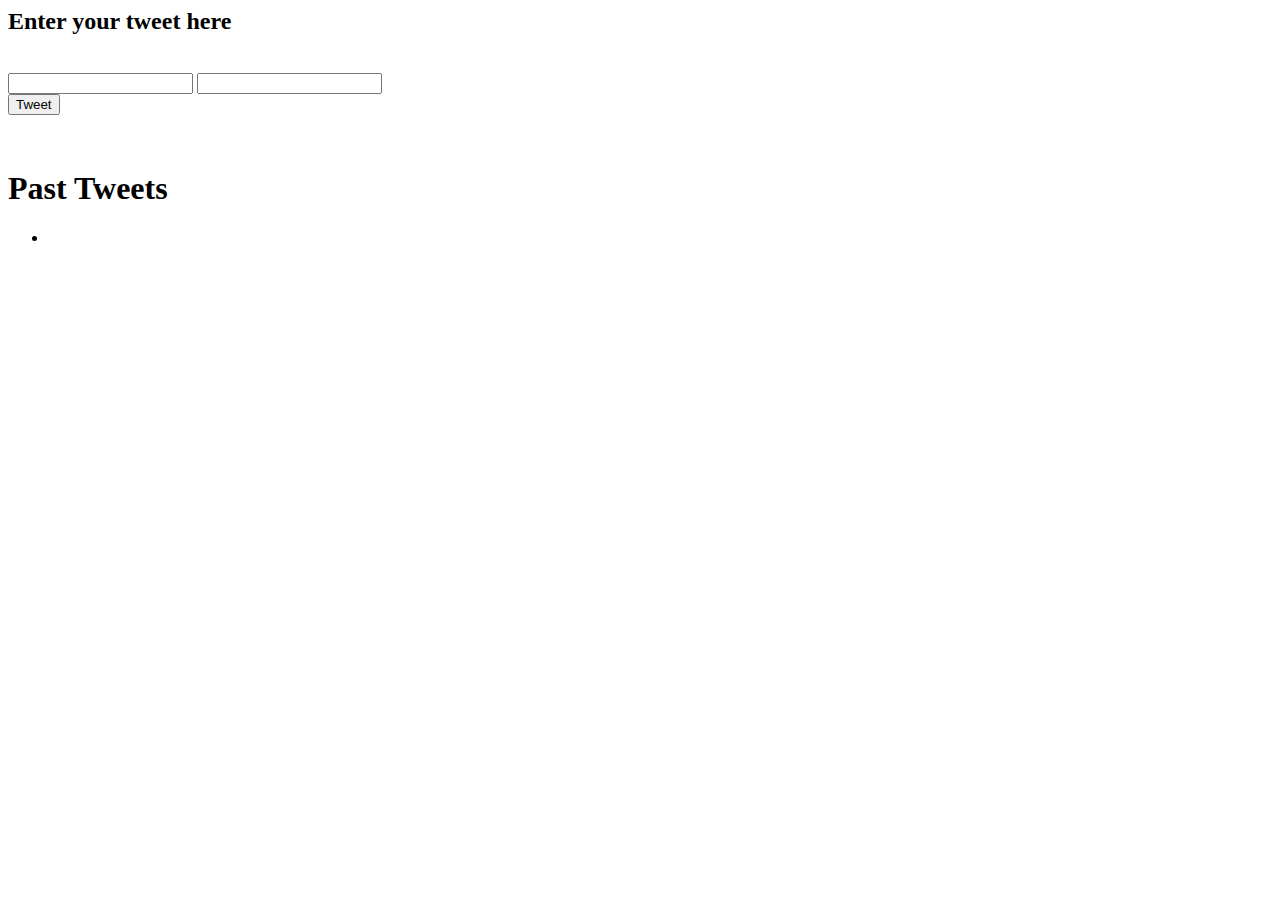
==== src/main/resources/templates/index.html @ 483a3ac7 "Initial commit" ====
<html xmlns:th="http://thymeleaf.org">
<head>
    <meta charset="UTF-8">
    <title>Enter Your tweet.</title>
</head>
<body>
    <form action="/tweets" method="POST">
        <h2>Enter your tweet here</h2>
        <br />
        <input type="text" name="content" />
        <input type="text" name="id" />
        <br />
        <input type="submit" value="Tweet" />
    </form>

    <br />
    <h1>Past Tweets</h1>

        <ul>

                <li th:each="tweet : ${tweets}"><p th:text="${tweet.content}"></p></li>

        </ul>

</body>
</html>
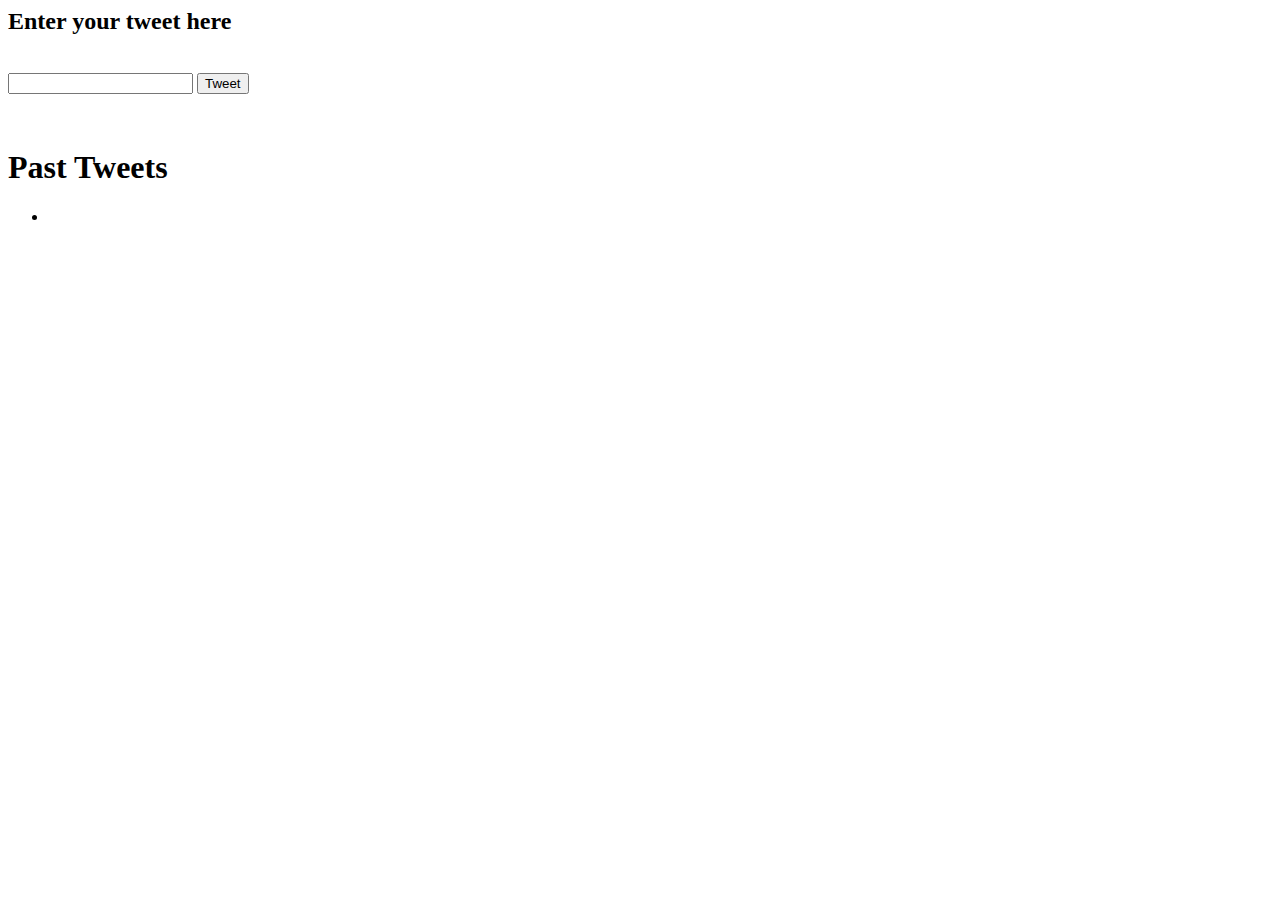
==== commit 2fde10e7: "Changed from hard-coded database to derby database" ====
--- a/src/main/resources/templates/index.html
+++ b/src/main/resources/templates/index.html
@@ -9,8 +9,6 @@
         <h2>Enter your tweet here</h2>
         <br />
         <input type="text" name="content" />
-        <input type="text" name="id" />
-        <br />
         <input type="submit" value="Tweet" />
     </form>
 
@@ -18,9 +16,7 @@
     <h1>Past Tweets</h1>
 
         <ul>
-
-                <li th:each="tweet : ${tweets}"><p th:text="${tweet.content}"></p></li>
-
+            <li th:each="tweet : ${tweets}"><p th:text="${tweet.content}"></p></li>
         </ul>
 
 </body>
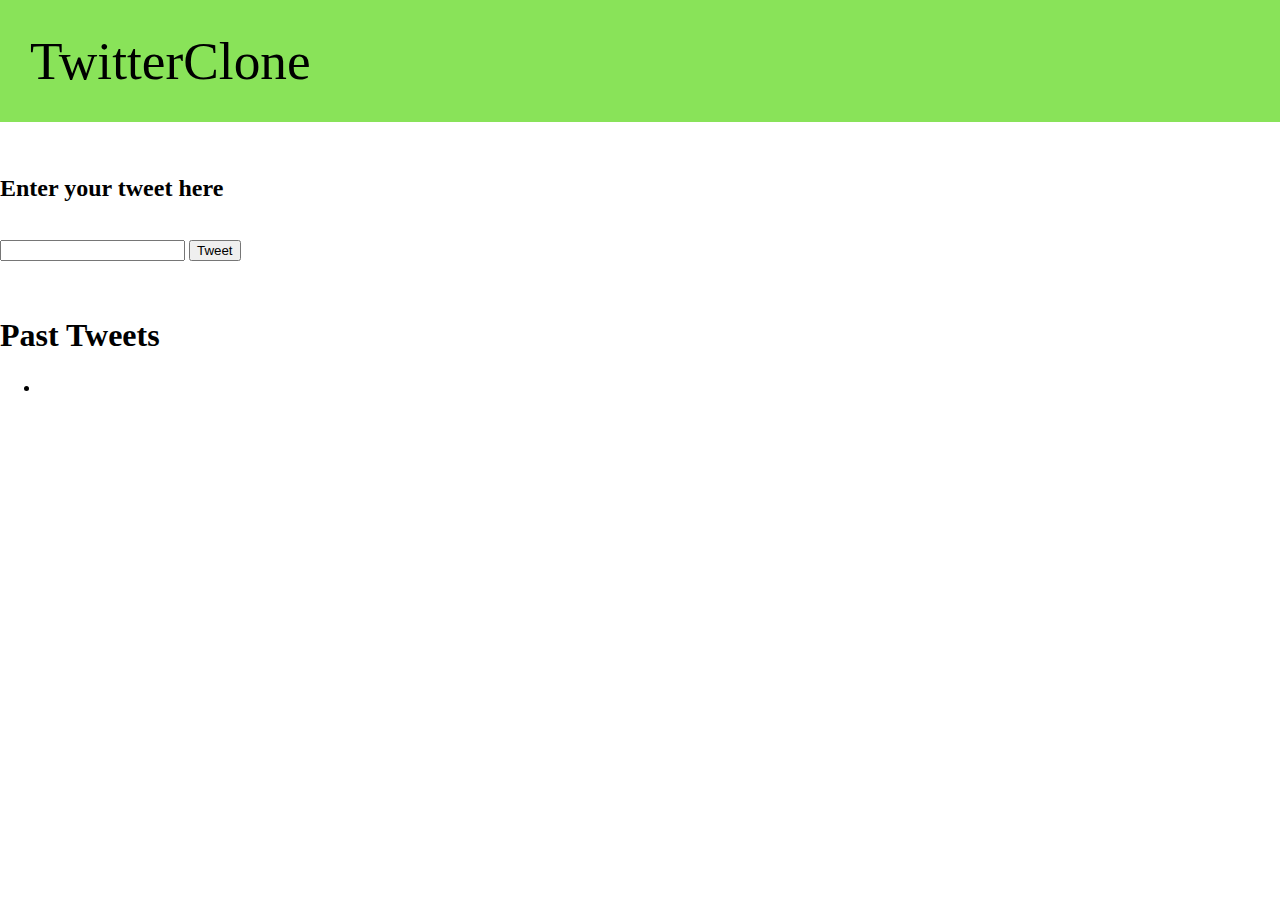
==== commit 697541d0: "Started adding styles" ====
--- a/src/main/resources/templates/index.html
+++ b/src/main/resources/templates/index.html
@@ -1,23 +1,34 @@
 
 <html xmlns:th="http://thymeleaf.org">
 <head>
+	<link href="../static/css/main.css" th:href="@{/css/main.css}" rel="stylesheet" />
+
     <meta charset="UTF-8">
     <title>Enter Your tweet.</title>
+	
 </head>
 <body>
-    <form action="/tweets" method="POST">
-        <h2>Enter your tweet here</h2>
+	<div class="header">
+		<p class="headerText">
+		TwitterClone
+		</p>
+    </div>
+    <div class="content">
+        <div class="tweetBox">
+            <form action="/tweets" method="POST">
+                <h2>Enter your tweet here</h2>
+                <br />
+                <input type="text" name="content" required="required" />
+                <input type="submit" value="Tweet" />
+            </form>
+        </div>
         <br />
-        <input type="text" name="content" />
-        <input type="submit" value="Tweet" />
-    </form>
-
-    <br />
-    <h1>Past Tweets</h1>
-
-        <ul>
-            <li th:each="tweet : ${tweets}"><p th:text="${tweet.content}"></p></li>
-        </ul>
-
+        <div class="historicTweets">
+            <h1>Past Tweets</h1>
+                <ul>
+                    <li th:each="tweet : ${tweets}"><h6 th:text="'At ' + ${tweet.date}"></h6><p class="tweetContent"th:text="${tweet.content}"></p></li>
+                </ul>
+        </div>
+    </div>
 </body>
 </html>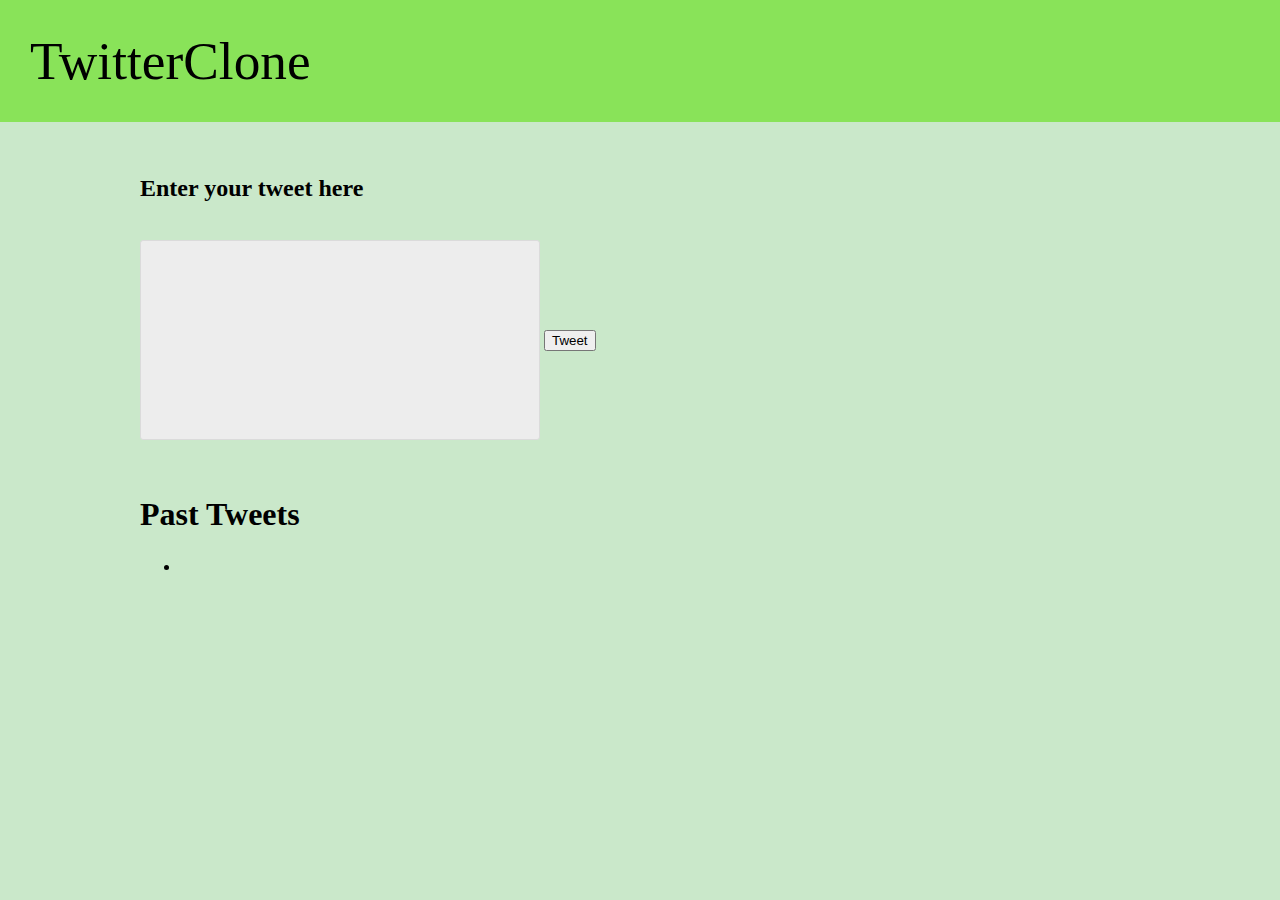
==== commit cdcee978: "Started adding some security and user things" ====
--- a/src/main/resources/templates/index.html
+++ b/src/main/resources/templates/index.html
@@ -14,11 +14,11 @@
 		</p>
     </div>
     <div class="content">
-        <div class="tweetBox">
+        <div class="entry">
             <form action="/tweets" method="POST">
                 <h2>Enter your tweet here</h2>
                 <br />
-                <input type="text" name="content" required="required" />
+                <input class="tweetBox" type="text" name="content" required="required" />
                 <input type="submit" value="Tweet" />
             </form>
         </div>
